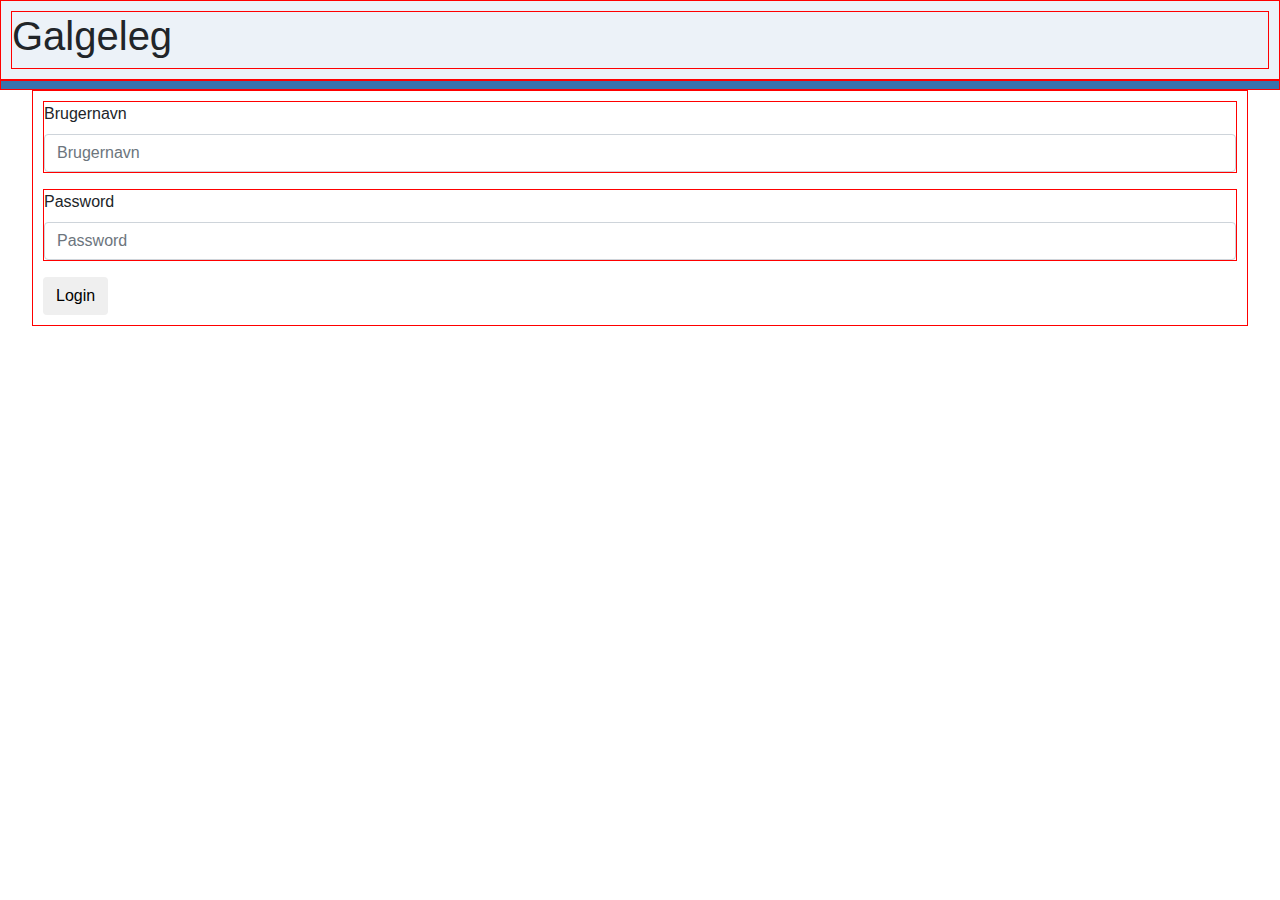
==== index.html @ c5b22a9d "Updated design" ====
<!DOCTYPE html>

<html>
	<head>
		<title>Galgeleg</title>
		<meta charset="utf-8">
		<meta name="viewport" content="width=device-width, initial-scale=1, shrink-to-fit=no">
		<script src="https://cdnjs.cloudflare.com/ajax/libs/jquery/3.3.1/jquery.min.js"></script>
		<link rel="stylesheet" href="https://maxcdn.bootstrapcdn.com/bootstrap/4.0.0/css/bootstrap.min.css" integrity="sha384-Gn5384xqQ1aoWXA+058RXPxPg6fy4IWvTNh0E263XmFcJlSAwiGgFAW/dAiS6JXm" crossorigin="anonymous">
		<link rel="stylesheet" href="style.css">
	</head>

	<body class="not-logged-in">
<!-- Page header -->
	<div class="header">
		<div class="valign">
			<h1>Galgeleg</h1>
		</div>
	</div>
	<div class="headerline"></div>
<!-- Content -->
	<div class="positioning">
	
		<form id="login_form">
		  <div class="form-group">
			<label for="InputUsername">Brugernavn</label>
			<input type="text" class="form-control" id="username" name="username" placeholder="Brugernavn">
		  </div>
		  <div class="form-group">
			<label for="InputPassword">Password</label>
			<input type="password" class="form-control" id="password" name="password" placeholder="Password">
		  </div>
		  <button type="submit" class="btn btn-default">Login</button>
		</form>
		
		
		<form id="guess_form">
		  <div class="form-group">
			<label for="exampleInputEmail1">Gæt et bogstav</label>
			<input type="text" class="form-control" id="bogstav" name="bogstav" placeholder="">
		  </div>
			<h1>Synligt ord</h1>
			<div id="result"></div>
		</form>
		
		<script>
			$( document ).ready(function() {
				$("#login_form").submit(function(event){
					event.preventDefault();
					console.log($(this).serializeArray());
					<!--$.post("api", $(this).serializeArray(), function(result){ -->
					$.get("https://dawa.aws.dk/autocomplete?kommunekode=101&q=" + $("#bogstav").val() + "&type=adresse&caretpos=2&supplerendebynavn=true&stormodtagerpostnumre=true&multilinje=true&fuzzy=", function(result){
					
						console.log(result);
						$("body").removeClass("not-logged-in").addClass("logged-in");
					});
				});
				$("#guess_form").submit(function(event){
					event.preventDefault();
					console.log($(this).serializeArray());
					$.get("https://dawa.aws.dk/autocomplete?kommunekode=101&q=" + $("#bogstav").val() + "&type=adresse&caretpos=2&supplerendebynavn=true&stormodtagerpostnumre=true&multilinje=true&fuzzy=", function(result){
						console.log(result);
						$("#result").text(result[0]['tekst']);
					});
				});
			});
		</script>
		
		</div>
	</body>
</html>
---- style.css ----
body.not-logged-in #guess_form {
				display: none;
			}
			body.logged-in #login_form {
				display: none;
			}
			div.positioning {
				width: 95%;
				margin: auto;
				padding: 10px;
			}
			.header {
				background-color: #ecf2f8;
				height: 80px;
				padding: 10px;
				display: table;
				width: 100%;
				}
			.valign {
				display:table-cell;
				vertical-align:middle
			}	
			.container {
				display: flex;
			}	
			div.headerline {
				background-color: #3973ac; 
				height: 10px;
			}
			
			div {
			border: 1px solid red;
			}
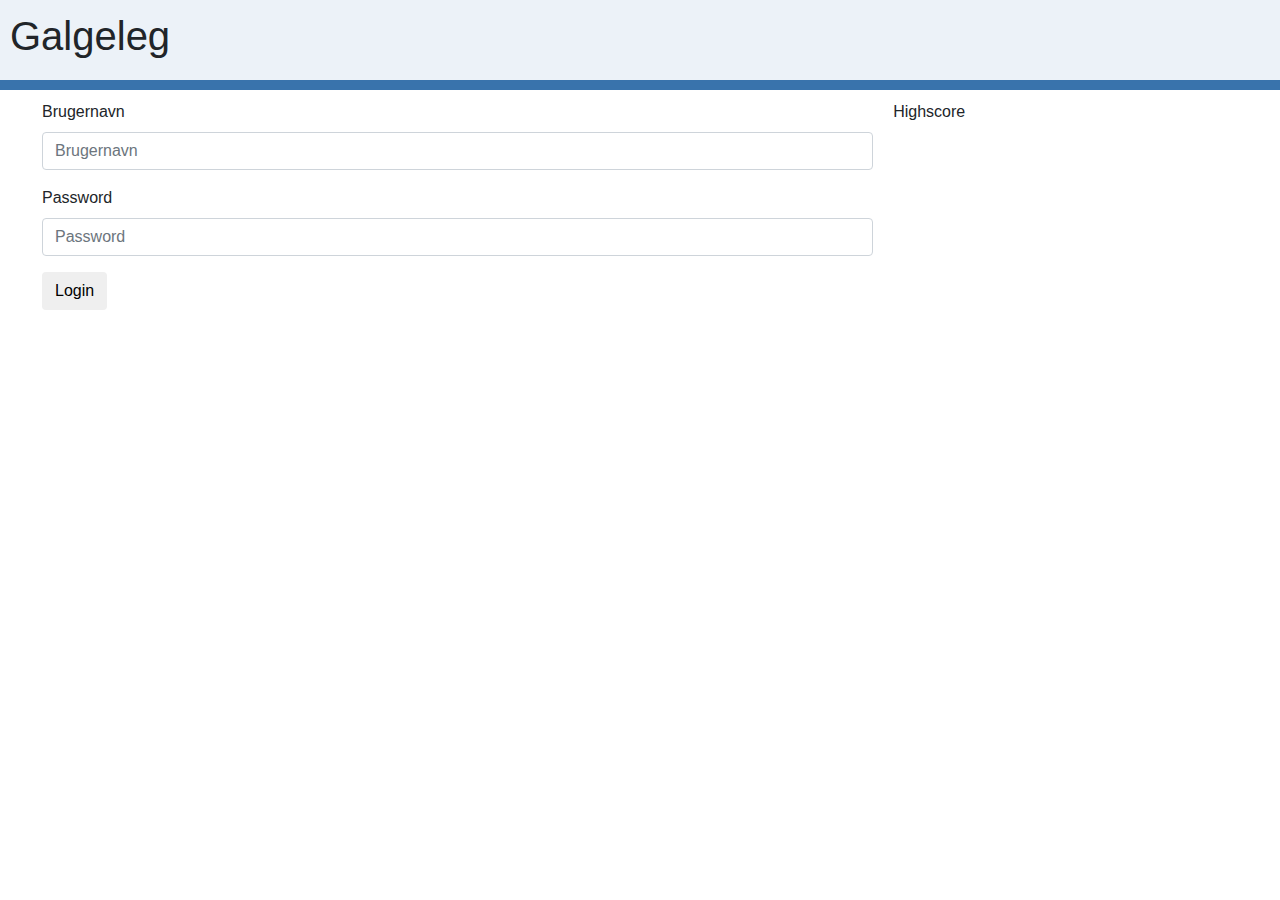
==== commit 1a52a336: "mobiletest" ====
--- a/index.html
+++ b/index.html
@@ -21,7 +21,13 @@
 <!-- Content -->
 	<div class="positioning">
 	
-		<form id="login_form">
+
+		
+		<div style="width: 100%; display: table;">
+			<div style="display: table-row">
+				<div class="content left">
+					
+							<form id="login_form">
 		  <div class="form-group">
 			<label for="InputUsername">Brugernavn</label>
 			<input type="text" class="form-control" id="username" name="username" placeholder="Brugernavn">
@@ -42,6 +48,13 @@
 			<h1>Synligt ord</h1>
 			<div id="result"></div>
 		</form>
+					
+				</div>
+				<div class="content right">
+					Highscore
+				</div>
+			</div>
+		</div>
 		
 		<script>
 			$( document ).ready(function() {
--- a/style.css
+++ b/style.css
@@ -1,3 +1,6 @@
+			div {
+			border: 0px solid red;
+			}
 			body.not-logged-in #guess_form {
 				display: none;
 			}
@@ -7,7 +10,17 @@
 			div.positioning {
 				width: 95%;
 				margin: auto;
+			}
+			.content {
+				margin: auto;
 				padding: 10px;
+			}	
+			.left {
+				width: 70%;
+				display: table-cell;
+			}
+			.right {
+				display: table-cell;
 			}
 			.header {
 				background-color: #ecf2f8;
@@ -26,8 +39,4 @@
 			div.headerline {
 				background-color: #3973ac; 
 				height: 10px;
-			}
-			
-			div {
-			border: 1px solid red;
 			}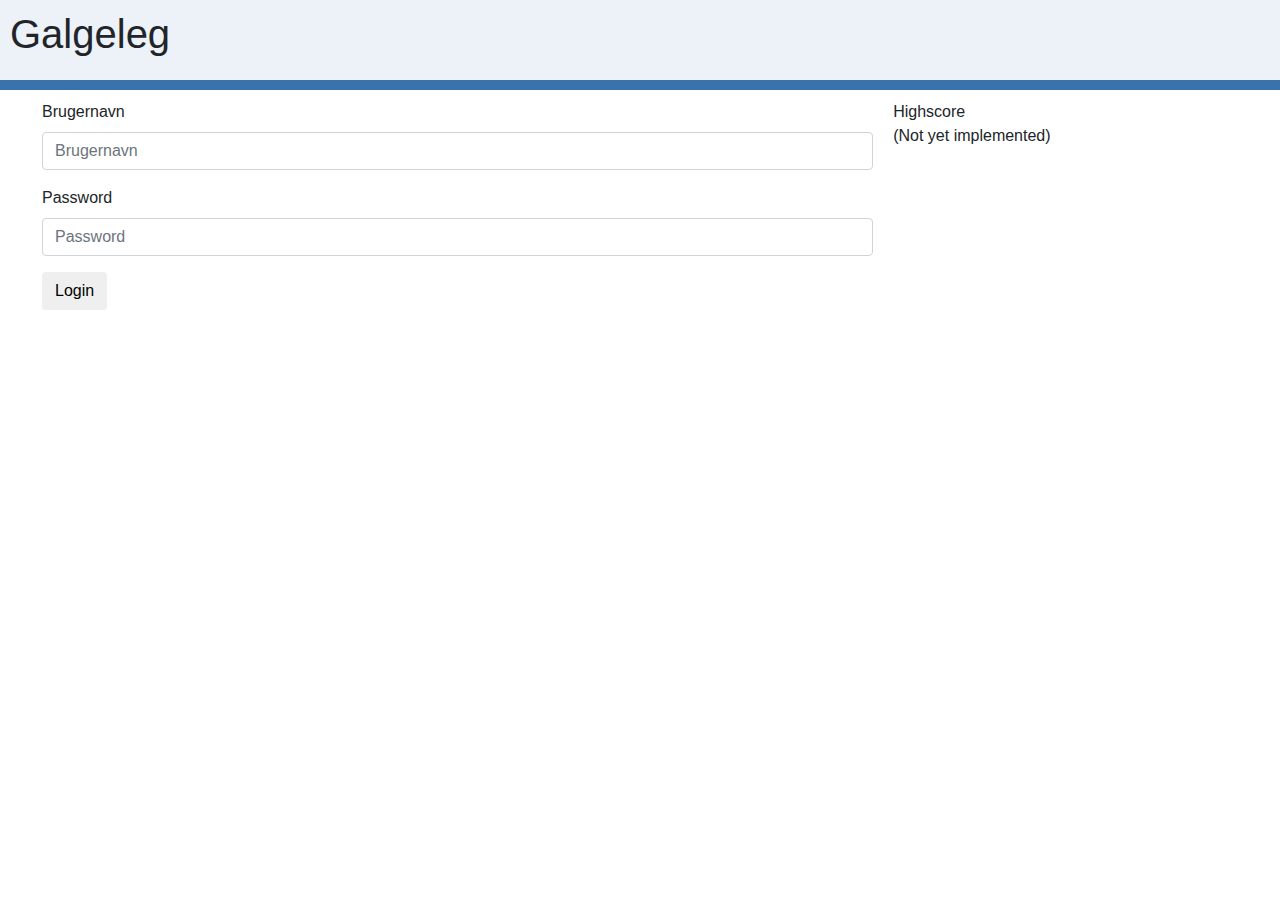
==== commit ee6821f7: "bum bum" ====
--- a/index.html
+++ b/index.html
@@ -1,84 +1,68 @@
 <!DOCTYPE html>
-
 <html>
 	<head>
 		<title>Galgeleg</title>
 		<meta charset="utf-8">
 		<meta name="viewport" content="width=device-width, initial-scale=1, shrink-to-fit=no">
 		<script src="https://cdnjs.cloudflare.com/ajax/libs/jquery/3.3.1/jquery.min.js"></script>
+		<script src="script.js"></script>
 		<link rel="stylesheet" href="https://maxcdn.bootstrapcdn.com/bootstrap/4.0.0/css/bootstrap.min.css" integrity="sha384-Gn5384xqQ1aoWXA+058RXPxPg6fy4IWvTNh0E263XmFcJlSAwiGgFAW/dAiS6JXm" crossorigin="anonymous">
 		<link rel="stylesheet" href="style.css">
 	</head>
-
 	<body class="not-logged-in">
-<!-- Page header -->
-	<div class="header">
-		<div class="valign">
+		<!-- Page header -->
+		<div class="header">
 			<h1>Galgeleg</h1>
 		</div>
-	</div>
-	<div class="headerline"></div>
-<!-- Content -->
-	<div class="positioning">
-	
+		<div class="headerline"></div>
+		<!-- Content -->
+		<div class="positioning">
+			<div style="width: 100%; display: table;">
+				<div style="display: table-row">
+					<!--Game-->
+					<div class="content left">
+						<form id="login_form">
+						  <div class="form-group">
+							<label for="InputUsername">Brugernavn</label>
+							<input type="text" class="form-control" id="username" name="username" placeholder="Brugernavn">
+						  </div>
+						  <div class="form-group">
+							<label for="InputPassword">Password</label>
+							<input type="password" class="form-control" id="password" name="password" placeholder="Password">
+						  </div>
+						  <button type="submit" class="btn btn-default">Login</button>
+						  <div id="feedback"></div>
+						</form>
 
-		
-		<div style="width: 100%; display: table;">
-			<div style="display: table-row">
-				<div class="content left">
-					
-							<form id="login_form">
-		  <div class="form-group">
-			<label for="InputUsername">Brugernavn</label>
-			<input type="text" class="form-control" id="username" name="username" placeholder="Brugernavn">
-		  </div>
-		  <div class="form-group">
-			<label for="InputPassword">Password</label>
-			<input type="password" class="form-control" id="password" name="password" placeholder="Password">
-		  </div>
-		  <button type="submit" class="btn btn-default">Login</button>
-		</form>
-		
-		
-		<form id="guess_form">
-		  <div class="form-group">
-			<label for="exampleInputEmail1">Gæt et bogstav</label>
-			<input type="text" class="form-control" id="bogstav" name="bogstav" placeholder="">
-		  </div>
-			<h1>Synligt ord</h1>
-			<div id="result"></div>
-		</form>
-					
-				</div>
-				<div class="content right">
-					Highscore
+						<form id="guess_form">
+							<div class="hangman">
+								<img src="grafik/galge.png" alt="grafik" style="width:170px;height:205px">
+							</div>
+							<div class="form-group">
+								<label for="exampleInputEmail1">Gæt et bogstav</label>
+								<input type="text" class="form-control" id="letter" name="letter" placeholder="Bogstav">
+								<div id="sendguess"></div>
+							</div>
+							<div id="invisibleword"></div>
+							<div id="wrongguesses"></div>
+
+							<div id="result"></div>
+							<!--
+							ids:
+							feedback = login failed/succeed
+							sendguess = der gættes på
+							invisibleword = usynligt ord som skal gættes
+							wrongguesses = forkerte ord
+							-->
+						</form>
+					</div>
+					<!--Highscore-->
+					<div class="content right">
+						Highscore<br>
+						(Not yet implemented)
+					</div>
 				</div>
 			</div>
 		</div>
-		
-		<script>
-			$( document ).ready(function() {
-				$("#login_form").submit(function(event){
-					event.preventDefault();
-					console.log($(this).serializeArray());
-					<!--$.post("api", $(this).serializeArray(), function(result){ -->
-					$.get("https://dawa.aws.dk/autocomplete?kommunekode=101&q=" + $("#bogstav").val() + "&type=adresse&caretpos=2&supplerendebynavn=true&stormodtagerpostnumre=true&multilinje=true&fuzzy=", function(result){
-					
-						console.log(result);
-						$("body").removeClass("not-logged-in").addClass("logged-in");
-					});
-				});
-				$("#guess_form").submit(function(event){
-					event.preventDefault();
-					console.log($(this).serializeArray());
-					$.get("https://dawa.aws.dk/autocomplete?kommunekode=101&q=" + $("#bogstav").val() + "&type=adresse&caretpos=2&supplerendebynavn=true&stormodtagerpostnumre=true&multilinje=true&fuzzy=", function(result){
-						console.log(result);
-						$("#result").text(result[0]['tekst']);
-					});
-				});
-			});
-		</script>
-		
-		</div>
 	</body>
 </html>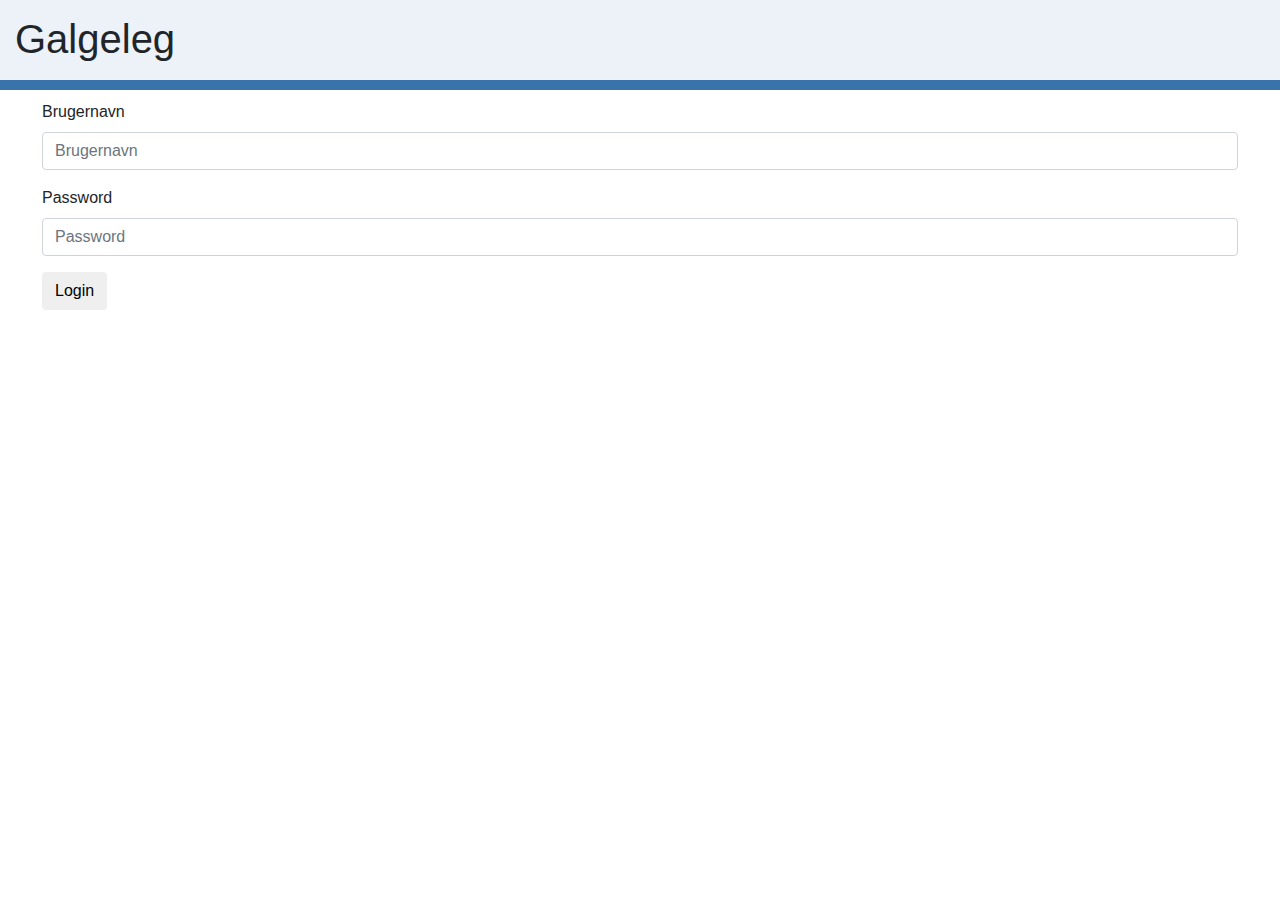
==== commit 2bcc3327: "Works with online server" ====
--- a/index.html
+++ b/index.html
@@ -36,24 +36,19 @@
 
 						<form id="guess_form">
 							<div class="hangman">
-								<img src="grafik/galge.png" alt="grafik" style="width:170px;height:205px">
+								<img src="grafik/forkert0.png" id="image" alt="grafik" style="width:170px;height:205px">
+								<div id="invisibleword"></div>
+								<div id="usedletters"></div>
 							</div>
-							<div class="form-group">
-								<label for="exampleInputEmail1">Gæt et bogstav</label>
-								<input type="text" class="form-control" id="letter" name="letter" placeholder="Bogstav">
-								<div id="sendguess"></div>
+							<div class="form-group" id="guess_box">
+								<label for="InputLetter">Gæt et bogstav</label>
+								<input type="text" class="form-control" id="letter" name="letter" placeholder="Bogstav" autocomplete="off">
+								<div id="result"></div>
 							</div>
-							<div id="invisibleword"></div>
-							<div id="wrongguesses"></div>
-
-							<div id="result"></div>
-							<!--
-							ids:
-							feedback = login failed/succeed
-							sendguess = der gættes på
-							invisibleword = usynligt ord som skal gættes
-							wrongguesses = forkerte ord
-							-->
+							<div class="form-group" id="retry_button">
+								<div id="result2"></div>
+								<button type="button" id="button" class="btn btn-default">Vil du prøve igen?</button>
+							</div>
 						</form>
 					</div>
 					<!--Highscore-->
--- a/style.css
+++ b/style.css
@@ -1,13 +1,16 @@
-			div {
-			border: 0px solid red;
-			}
 			body.not-logged-in #guess_form {
 				display: none;
 			}
 			body.logged-in #login_form {
 				display: none;
 			}
-			div.positioning {
+			#retry_button {
+				text-align: center;
+				margin: auto;
+				width: 250px;
+				display: none;
+			}
+			.positioning {
 				width: 95%;
 				margin: auto;
 			}
@@ -20,23 +23,23 @@
 				display: table-cell;
 			}
 			.right {
-				display: table-cell;
+				display: none;
+				//display: table-cell;
 			}
 			.header {
 				background-color: #ecf2f8;
 				height: 80px;
-				padding: 10px;
-				display: table;
+				padding: 15px;
 				width: 100%;
-				}
-			.valign {
-				display:table-cell;
-				vertical-align:middle
-			}	
-			.container {
-				display: flex;
-			}	
-			div.headerline {
+			}
+			.headerline {
 				background-color: #3973ac; 
 				height: 10px;
-			}+			}
+			.hangman {
+				margin: auto;
+				width: 170px;
+			}	
+			#usedletters{
+				text-transform: uppercase;
+			}}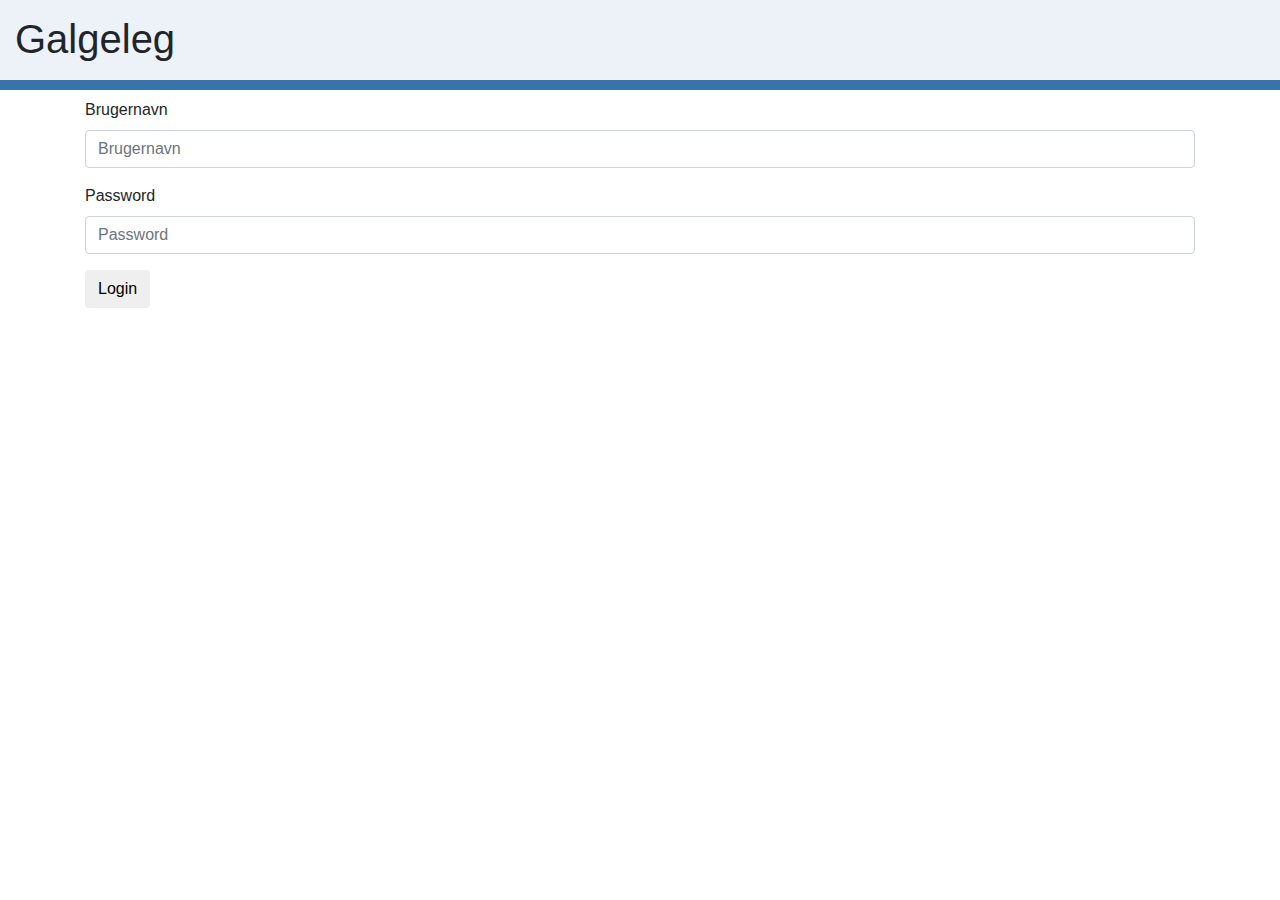
==== commit ed63bb29: "Website done" ====
--- a/index.html
+++ b/index.html
@@ -1,63 +1,86 @@
 <!DOCTYPE html>
 <html>
-	<head>
-		<title>Galgeleg</title>
-		<meta charset="utf-8">
-		<meta name="viewport" content="width=device-width, initial-scale=1, shrink-to-fit=no">
-		<script src="https://cdnjs.cloudflare.com/ajax/libs/jquery/3.3.1/jquery.min.js"></script>
-		<script src="script.js"></script>
-		<link rel="stylesheet" href="https://maxcdn.bootstrapcdn.com/bootstrap/4.0.0/css/bootstrap.min.css" integrity="sha384-Gn5384xqQ1aoWXA+058RXPxPg6fy4IWvTNh0E263XmFcJlSAwiGgFAW/dAiS6JXm" crossorigin="anonymous">
-		<link rel="stylesheet" href="style.css">
-	</head>
-	<body class="not-logged-in">
-		<!-- Page header -->
-		<div class="header">
-			<h1>Galgeleg</h1>
-		</div>
-		<div class="headerline"></div>
-		<!-- Content -->
-		<div class="positioning">
-			<div style="width: 100%; display: table;">
-				<div style="display: table-row">
-					<!--Game-->
-					<div class="content left">
-						<form id="login_form">
-						  <div class="form-group">
-							<label for="InputUsername">Brugernavn</label>
-							<input type="text" class="form-control" id="username" name="username" placeholder="Brugernavn">
-						  </div>
-						  <div class="form-group">
-							<label for="InputPassword">Password</label>
-							<input type="password" class="form-control" id="password" name="password" placeholder="Password">
-						  </div>
-						  <button type="submit" class="btn btn-default">Login</button>
-						  <div id="feedback"></div>
-						</form>
+<head>
+    <title>Galgeleg</title>
+    <meta charset="utf-8">
+    <meta name="viewport" content="width=device-width, initial-scale=1, shrink-to-fit=no">
+    <script src="https://cdnjs.cloudflare.com/ajax/libs/jquery/3.3.1/jquery.min.js"></script>
+    <script src="script.js"></script>
+    <script src="https://maxcdn.bootstrapcdn.com/bootstrap/4.0.0/js/bootstrap.min.js"></script>
+    <link rel="stylesheet" href="https://maxcdn.bootstrapcdn.com/bootstrap/4.0.0/css/bootstrap.min.css" integrity="sha384-Gn5384xqQ1aoWXA+058RXPxPg6fy4IWvTNh0E263XmFcJlSAwiGgFAW/dAiS6JXm" crossorigin="anonymous">
+    <link rel="stylesheet" href="style.css">
+</head>
+<body>
+<!-- Page Header -->
+<div class="container-fluid">
+    <div class="row">
+        <div class="col-12 d-flex header">
+            <div class="mr-auto">
+                <h1>Galgeleg</h1>
+            </div>
+            <div id="name"></div>
+        </div>
+    </div>
+    <div class="row">
+        <div class="col-12 headerline"></div>
+    </div>
+</div>
 
-						<form id="guess_form">
-							<div class="hangman">
-								<img src="grafik/forkert0.png" id="image" alt="grafik" style="width:170px;height:205px">
-								<div id="invisibleword"></div>
-								<div id="usedletters"></div>
-							</div>
-							<div class="form-group" id="guess_box">
-								<label for="InputLetter">Gæt et bogstav</label>
-								<input type="text" class="form-control" id="letter" name="letter" placeholder="Bogstav" autocomplete="off">
-								<div id="result"></div>
-							</div>
-							<div class="form-group" id="retry_button">
-								<div id="result2"></div>
-								<button type="button" id="button" class="btn btn-default">Vil du prøve igen?</button>
-							</div>
-						</form>
-					</div>
-					<!--Highscore-->
-					<div class="content right">
-						Highscore<br>
-						(Not yet implemented)
-					</div>
-				</div>
-			</div>
-		</div>
-	</body>
+<!-- Login Form -->
+<div class="container pt-2" id="login">
+    <div class="row">
+        <div class="col-12">
+            <form id="login_form" novalidate>
+                <div class="form-group">
+                    <label for="username">Brugernavn</label>
+                    <input type="text" class="form-control" id="username" name="username" placeholder="Brugernavn">
+                </div>
+                <div class="form-group">
+                    <label for="password">Password</label>
+                    <input type="password" class="form-control" id="password" name="password" placeholder="Password">
+                </div>
+                <div class="row">
+                    <div class="col-12">
+                        <button type="submit" class="btn btn-default float-left">Login</button>
+                    </div>
+                </div>
+                <div class="row">
+                    <div class="col-12 pt-3" id="feedback"></div>
+                </div>
+            </form>
+        </div>
+    </div>
+</div>
+
+
+<!-- Game Form -->
+<div class="container pt-2" id="game">
+    <div class="row">
+        <div class="col-md-8">
+            <div class="hangman text-center">
+                <img src="grafik/forkert0.png" id="image" alt="grafik" style="width:170px;height:205px">
+                <div class="h5" id="invisibleword"></div>
+                <div class="h6" id="usedletters"></div>
+            </div>
+            <form id="guess_form">
+                <div class="form-group" id="guess_box">
+                    <label for="letter">Gæt et bogstav</label>
+                    <input type="text" class="form-control" id="letter" name="letter" placeholder="Bogstav"
+                           autocomplete="off">
+                    <div id="result"></div>
+                </div>
+            </form>
+            <form id="reset_form">
+                <div class="form-group text-center" id="retry_button">
+                    <input type="hidden" id="reset" name="reset" value="true">
+                    <div id="result2"></div>
+                    <button type="button" id="button" class="btn btn-default">Nyt spil</button>
+                </div>
+            </form>
+        </div>
+        <div class="col-md-4" id="highscore">
+        </div>
+    </div>
+</div>
+</body>
 </html>--- a/style.css
+++ b/style.css
@@ -1,45 +1,21 @@
-			body.not-logged-in #guess_form {
-				display: none;
-			}
-			body.logged-in #login_form {
-				display: none;
-			}
-			#retry_button {
-				text-align: center;
-				margin: auto;
-				width: 250px;
-				display: none;
-			}
-			.positioning {
-				width: 95%;
-				margin: auto;
-			}
-			.content {
-				margin: auto;
-				padding: 10px;
-			}	
-			.left {
-				width: 70%;
-				display: table-cell;
-			}
-			.right {
-				display: none;
-				//display: table-cell;
-			}
-			.header {
-				background-color: #ecf2f8;
-				height: 80px;
-				padding: 15px;
-				width: 100%;
-			}
-			.headerline {
-				background-color: #3973ac; 
-				height: 10px;
-			}
-			.hangman {
-				margin: auto;
-				width: 170px;
-			}	
-			#usedletters{
-				text-transform: uppercase;
-			}}+.header {
+    background-color: #ecf2f8;
+    height: 80px;
+    padding: 15px;
+}
+.headerline {
+    background-color: #3973ac;
+    height: 10px;
+}
+.hangman {
+    margin: auto;
+    width: 250px;
+    vertical-align: middle;
+}
+
+#game {
+    display: none;
+}
+#reset_form {
+    display: none;
+}